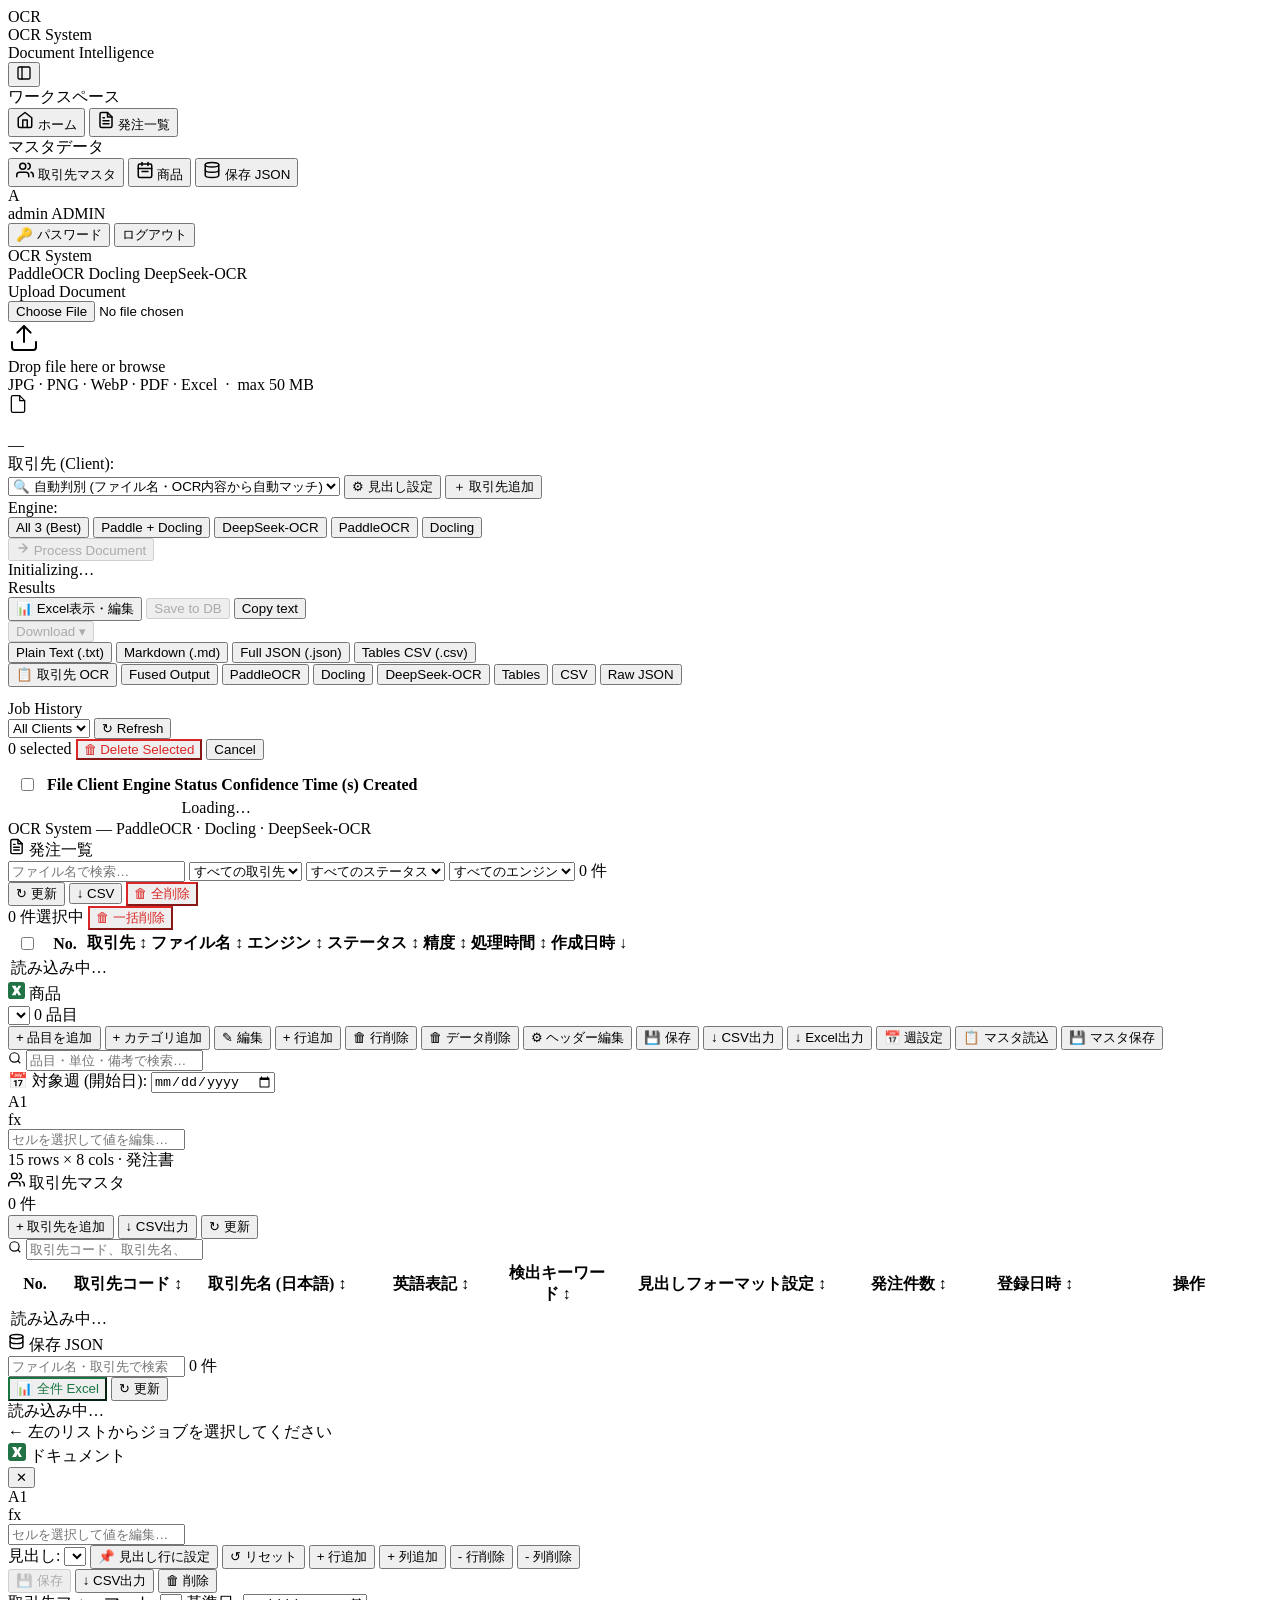
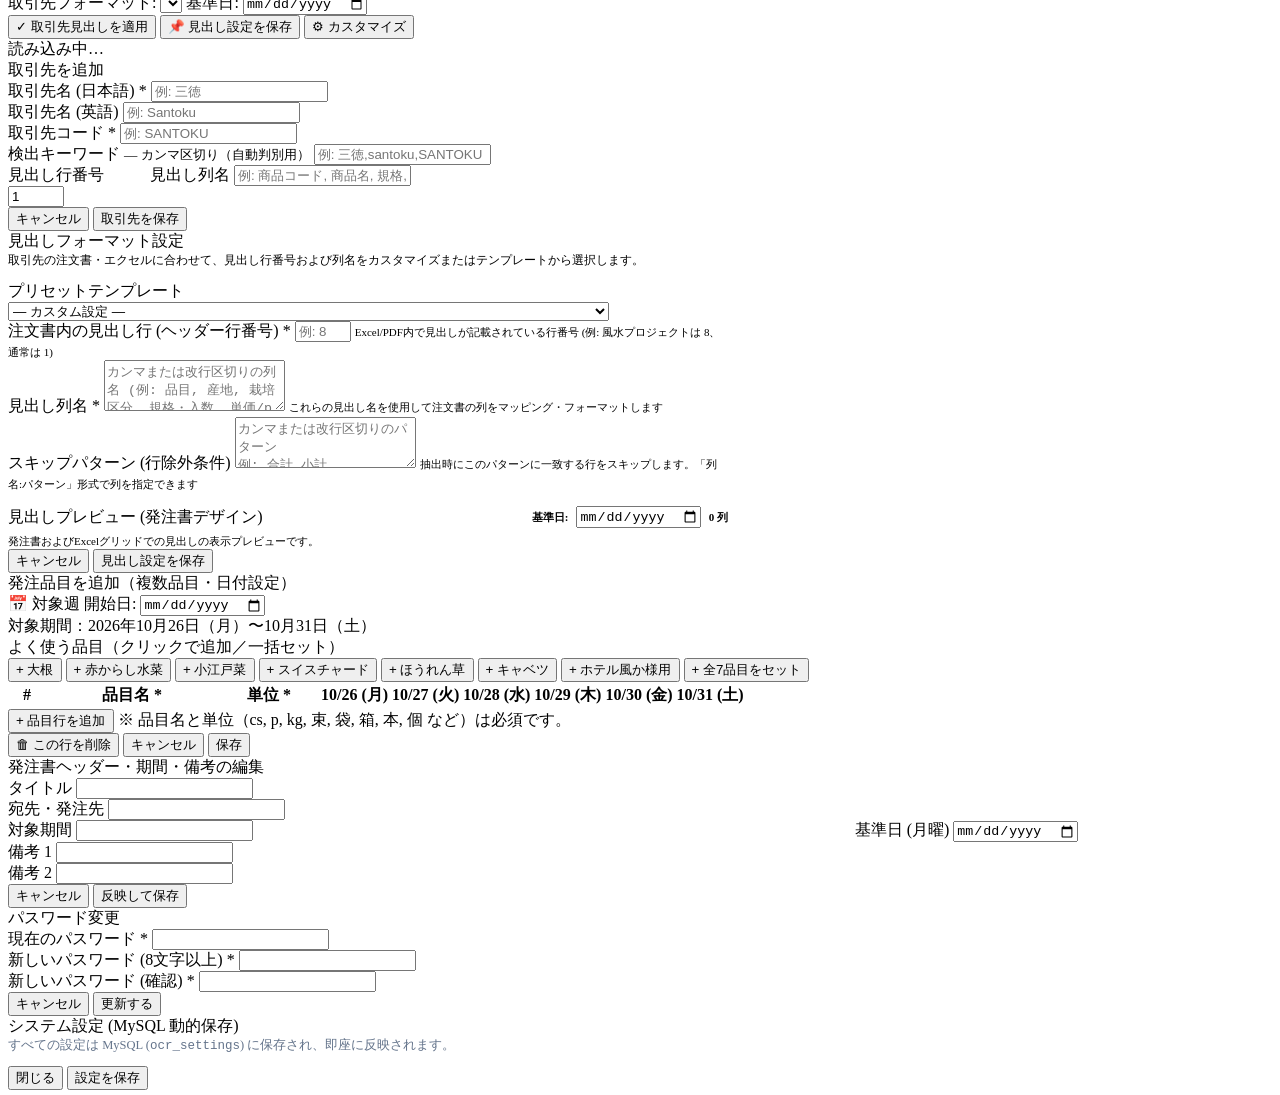
==== frontend/templates/index.html @ eef13a28 "fix: parse result_json string before extracting OCR data for display _extractSavedJobDisplayData was" ====
<!DOCTYPE html>
<html lang="en">
<head>
  <meta charset="UTF-8" />
  <meta name="viewport" content="width=device-width, initial-scale=1.0, viewport-fit=cover" />
  <title>OCR System</title>
  <link rel="preconnect" href="https://fonts.googleapis.com" crossorigin>
  <!-- Non-blocking font load: use media trick so it never stalls page load -->
  <link rel="stylesheet" href="https://fonts.googleapis.com/css2?family=Inter:wght@400;500;600&display=swap" media="print" onload="this.media='all'">
  <noscript><link rel="stylesheet" href="https://fonts.googleapis.com/css2?family=Inter:wght@400;500;600&display=swap"></noscript>
  <link rel="stylesheet" href="/static/style.css?v=41" />
</head>
<body>

  <div class="app-shell">

    <!-- Sidebar -->
    <nav class="sidebar">
      <div class="sidebar-logo">
        <div class="sidebar-logo-mark">OCR</div>
        <div class="sidebar-brand-info">
          <div class="sidebar-logo-text">OCR System</div>
          <div class="sidebar-logo-sub">Document Intelligence</div>
        </div>
        <button class="sidebar-toggle-btn" id="sidebarToggleBtn" type="button" title="サイドバーを開閉" aria-label="Toggle sidebar">
          <svg width="16" height="16" viewBox="0 0 24 24" fill="none" stroke="currentColor" stroke-width="2" stroke-linecap="round" stroke-linejoin="round"><rect x="3" y="3" width="18" height="18" rx="2"/><line x1="9" y1="3" x2="9" y2="21"/></svg>
        </button>
      </div>
      <div class="sidebar-nav">
        <div class="sidebar-section-label">ワークスペース</div>
        <button class="nav-item active" data-view="home">
          <svg width="18" height="18" viewBox="0 0 24 24" fill="none" stroke="currentColor" stroke-width="2" stroke-linecap="round" stroke-linejoin="round"><path d="M3 9l9-7 9 7v11a2 2 0 0 1-2 2H5a2 2 0 0 1-2-2z"/><polyline points="9 22 9 12 15 12 15 22"/></svg>
          <span>ホーム</span>
        </button>
        <button class="nav-item" data-view="order">
          <svg width="18" height="18" viewBox="0 0 24 24" fill="none" stroke="currentColor" stroke-width="2" stroke-linecap="round" stroke-linejoin="round"><path d="M14 2H6a2 2 0 0 0-2 2v16a2 2 0 0 0 2 2h12a2 2 0 0 0 2-2V8z"/><polyline points="14 2 14 8 20 8"/><line x1="16" y1="13" x2="8" y2="13"/><line x1="16" y1="17" x2="8" y2="17"/><polyline points="10 9 9 9 8 9"/></svg>
          <span>発注一覧</span>
        </button>
        <div class="sidebar-section-label">マスタデータ</div>
        <button class="nav-item" data-view="clients">
          <svg width="18" height="18" viewBox="0 0 24 24" fill="none" stroke="currentColor" stroke-width="2" stroke-linecap="round" stroke-linejoin="round"><path d="M17 21v-2a4 4 0 0 0-4-4H5a4 4 0 0 0-4 4v2"/><circle cx="9" cy="7" r="4"/><path d="M23 21v-2a4 4 0 0 0-3-3.87"/><path d="M16 3.13a4 4 0 0 1 0 7.75"/></svg>
          <span>取引先マスタ</span>
        </button>
        <button class="nav-item" data-view="todayOrder">
          <svg width="18" height="18" viewBox="0 0 24 24" fill="none" stroke="currentColor" stroke-width="2" stroke-linecap="round" stroke-linejoin="round"><rect x="3" y="4" width="18" height="18" rx="2" ry="2"/><line x1="16" y1="2" x2="16" y2="6"/><line x1="8" y1="2" x2="8" y2="6"/><line x1="3" y1="10" x2="21" y2="10"/><line x1="8" y1="14" x2="16" y2="14"/></svg>
          <span>商品</span>
        </button>
        <button class="nav-item" data-view="savedJson">
          <svg width="18" height="18" viewBox="0 0 24 24" fill="none" stroke="currentColor" stroke-width="2" stroke-linecap="round" stroke-linejoin="round"><ellipse cx="12" cy="5" rx="9" ry="3"/><path d="M21 12c0 1.66-4 3-9 3s-9-1.34-9-3"/><path d="M3 5v14c0 1.66 4 3 9 3s9-1.34 9-3V5"/></svg>
          <span>保存 JSON</span>
        </button>

      </div>
      <div class="sidebar-auth-footer" id="sidebarAuthFooter">
        <div class="sidebar-user-row">
          <span class="sidebar-user-avatar" id="sidebarUserAvatar">A</span>
          <div class="sidebar-user-meta">
            <span class="sidebar-user-name" id="sidebarUserName">admin</span>
            <span class="sidebar-user-role" id="sidebarUserRole">ADMIN</span>
          </div>
        </div>
        <div class="sidebar-auth-actions">
          <button type="button" class="sidebar-auth-btn" id="openSettingsBtn" title="システム設定" style="display:none;">⚙ 設定</button>
          <button type="button" class="sidebar-auth-btn" id="openChangePwBtn" title="パスワードを変更">🔑 パスワード</button>
          <button type="button" class="sidebar-auth-btn logout" id="logoutBtn" title="ログアウト">ログアウト</button>
        </div>
      </div>
    </nav>

    <!-- Main area -->
    <div class="main-area">

      <!-- HOME VIEW -->
      <div class="view" id="viewHome">
        <div class="page">

          <!-- Header -->
          <header class="header">
            <div class="header-logo">
              OCR System
            </div>
            <div class="header-engines">
              <span class="engine-badge"><span class="engine-dot"></span>PaddleOCR</span>
              <span class="engine-badge"><span class="engine-dot"></span>Docling</span>
              <span class="engine-badge"><span class="engine-dot"></span>DeepSeek-OCR</span>
            </div>
          </header>

          <!-- Upload card -->
          <div class="card">
            <div class="card-title">Upload Document</div>

            <div class="drop-zone" id="dropZone" role="button" tabindex="0" aria-label="Upload file">
              <input type="file" id="fileInput" accept=".jpg,.jpeg,.png,.webp,.pdf,.xlsx,.xls,.xlsm">
              <div class="drop-icon">
                <svg width="32" height="32" viewBox="0 0 24 24" fill="none" stroke="currentColor" stroke-width="1.5" stroke-linecap="round" stroke-linejoin="round">
                  <path d="M21 15v4a2 2 0 0 1-2 2H5a2 2 0 0 1-2-2v-4"/>
                  <polyline points="17 8 12 3 7 8"/>
                  <line x1="12" y1="3" x2="12" y2="15"/>
                </svg>
              </div>
              <div class="drop-title">Drop file here or <span class="drop-link">browse</span></div>
              <div class="drop-hint">JPG · PNG · WebP · PDF · Excel &nbsp;·&nbsp; max 50 MB</div>
            </div>

            <!-- File preview -->
            <div class="preview-area hidden" id="previewArea">
              <div class="file-icon" id="fileIcon">
                <svg width="20" height="20" viewBox="0 0 24 24" fill="none" stroke="currentColor" stroke-width="1.5" stroke-linecap="round"><path d="M14 2H6a2 2 0 0 0-2 2v16a2 2 0 0 0 2 2h12a2 2 0 0 0 2-2V8z"/><polyline points="14 2 14 8 20 8"/></svg>
                <span id="fileExt"></span>
              </div>
              <img id="previewImg" class="file-thumb hidden" src="" alt="">
              <div class="file-info">
                <div class="file-name" id="fileName">—</div>
                <div class="preview-meta" id="previewMeta"></div>
              </div>
            </div>

            <!-- Client selector for Client-specific OCR -->
            <div class="upload-client-section" id="uploadClientSection">
              <div class="upload-client-row">
                <label class="engine-label" for="uploadClientSelect">取引先 (Client):</label>
                <div class="upload-client-controls">
                  <select id="uploadClientSelect" class="upload-client-select" aria-label="Select client for OCR">
                    <option value="">🔍 自動判別 (ファイル名・OCR内容から自動マッチ)</option>
                  </select>
                  <button type="button" class="btn-sm" id="uploadClientHeadingBtn" title="選択中の取引先の見出しフォーマットを編集">⚙ 見出し設定</button>
                  <button type="button" class="btn-sm" id="uploadAddClientBtn" title="新しい取引先を登録">＋ 取引先追加</button>
                </div>
              </div>
              <div class="upload-client-preview hidden" id="uploadClientPreview" style="display:none !important">
                <div class="upload-client-preview-top">
                  <span class="upload-client-mode-badge" id="uploadClientModeBadge">自動判別</span>
                  <span class="upload-client-name" id="uploadClientName">—</span>
                  <span class="pm-row-badge" id="uploadClientRowBadge">1行目</span>
                </div>
                <div class="upload-client-cols" id="uploadClientCols"></div>
              </div>
            </div>

            <!-- Engine selector -->
            <div class="engine-row">
              <span class="engine-label">Engine:</span>
              <div class="toggle-group">
                <button class="toggle active" data-engine="all">All 3 (Best)</button>
                <button class="toggle" data-engine="both">Paddle + Docling</button>
                <button class="toggle" data-engine="deepseek">DeepSeek-OCR</button>
                <button class="toggle" data-engine="paddle">PaddleOCR</button>
                <button class="toggle" data-engine="docling">Docling</button>
              </div>
            </div>

            <!-- Process button -->
            <button class="btn-primary" id="processBtn" disabled>
              <svg id="procIcon" width="14" height="14" viewBox="0 0 24 24" fill="none" stroke="currentColor" stroke-width="2.5" stroke-linecap="round"><path d="M5 12h14M12 5l7 7-7 7"/></svg>
              <span class="spinner hidden" id="spinner"></span>
              <span class="btn-text">Process Document</span>
            </button>
          </div>

          <!-- Progress -->
          <div class="progress-wrap hidden" id="progressWrap">
            <div class="progress-track"><div class="progress-bar" id="progressBar"></div></div>
            <div class="progress-label" id="progressLabel">Initializing…</div>
          </div>

          <!-- Results -->
          <div class="card hidden" id="resultsCard">
            <div class="results-header">
              <span class="results-title">Results</span>
              <div class="results-meta" id="resultsMeta"></div>
              <div class="results-actions">
                <button class="btn-sm" id="openResultXlsBtn" title="取引先見出しフォーマットでスプレッドシート表示・編集">📊 Excel表示・編集</button>
                <button class="btn-sm btn-save" id="saveDbBtn" disabled>Save to DB</button>
                <button class="btn-sm" id="copyBtn">Copy text</button>
                <div class="dl-dropdown" id="dlDropdown">
                  <button class="btn-sm dl-toggle" id="dlToggle" disabled>Download ▾</button>
                  <div class="dl-menu hidden" id="dlMenu">
                    <button class="dl-item" data-fmt="txt">Plain Text (.txt)</button>
                    <button class="dl-item" data-fmt="md">Markdown (.md)</button>
                    <button class="dl-item" data-fmt="json">Full JSON (.json)</button>
                    <button class="dl-item" data-fmt="csv">Tables CSV (.csv)</button>
                  </div>
                </div>
              </div>
            </div>

            <div class="results-client-bar hidden" id="resultsClientBar" style="display:none !important">
              <div class="results-client-bar-left">
                <span class="xls-client-bar-label">取引先OCRフォーマット:</span>
                <select id="resultsClientSelect" class="xls-client-select" aria-label="Change client format for OCR result">
                  <option value="">— 取引先未指定 (標準抽出) —</option>
                </select>
                <span class="pm-row-badge" id="resultsClientRowBadge">1行目</span>
                <div class="results-client-cols" id="resultsClientCols"></div>
              </div>
              <div class="results-client-bar-right">
                <button type="button" class="btn-sm" id="resultsEditHeadingBtn" title="この取引先の見出しフォーマットを編集">⚙ 見出し設定</button>
              </div>
            </div>

            <div class="tab-bar" role="tablist">
              <button class="tab hidden"  data-tab="client-ocr" role="tab" aria-selected="false">📋 取引先 OCR</button>
              <button class="tab active"  data-tab="fused"    role="tab" aria-selected="true">Fused Output</button>
              <button class="tab"         data-tab="paddle"   role="tab" aria-selected="false">PaddleOCR</button>
              <button class="tab"         data-tab="docling"  role="tab" aria-selected="false">Docling</button>
              <button class="tab"         data-tab="deepseek" role="tab" aria-selected="false">DeepSeek-OCR</button>
              <button class="tab"         data-tab="tables"   role="tab" aria-selected="false">Tables</button>
              <button class="tab"         data-tab="csv"      role="tab" aria-selected="false">CSV</button>
              <button class="tab"         data-tab="raw"      role="tab" aria-selected="false">Raw JSON</button>
            </div>

            <div class="tab-panel hidden" id="tab-client-ocr"></div>
            <div class="tab-panel" id="tab-fused"><pre class="text-out" id="fusedText"></pre></div>
            <div class="tab-panel hidden" id="tab-paddle"><div class="lines-list" id="paddleLines"></div></div>
            <div class="tab-panel hidden" id="tab-docling"><pre class="text-out" id="doclingText"></pre></div>
            <div class="tab-panel hidden" id="tab-deepseek"><pre class="text-out" id="deepseekText"></pre></div>
            <div class="tab-panel hidden" id="tab-tables"><div id="tablesOutput"></div></div>
            <div class="tab-panel hidden" id="tab-csv"><pre class="text-out" id="csvOutput"></pre></div>
            <div class="tab-panel hidden" id="tab-raw"><pre class="text-out json-out" id="rawJson"></pre></div>
          </div>

          <!-- DB History -->
          <div class="card" id="historyCard">
            <div class="results-header">
              <span class="card-title" style="margin:0">Job History</span>
              <div class="results-actions">
                <span id="dbStatus" class="engine-badge" style="font-size:11px"></span>
                <select id="historyClientFilter" class="btn-sm" aria-label="Filter by client">
                  <option value="">All Clients</option>
                </select>
                <button class="btn-sm" id="refreshHistoryBtn">↻ Refresh</button>
              </div>
            </div>
            <div id="bulkBar" class="bulk-bar hidden">
              <span id="bulkCount">0 selected</span>
              <button id="bulkDeleteBtn" class="btn-sm" style="color:#dc2626;border-color:#dc2626">🗑 Delete Selected</button>
              <button id="bulkCancelBtn" class="btn-sm">Cancel</button>
            </div>
            <div id="historyTable" style="overflow-x:auto;margin-top:12px">
              <table class="hist-table">
                <thead>
                  <tr>
                    <th style="width:32px"><input type="checkbox" id="selectAllJobs" title="Select all"></th>
                    <th>File</th><th>Client</th><th>Engine</th><th>Status</th>
                    <th>Confidence</th><th>Time (s)</th><th>Created</th><th></th>
                  </tr>
                </thead>
                <tbody id="historyBody">
                  <tr><td colspan="9" style="text-align:center;color:var(--muted)">Loading…</td></tr>
                </tbody>
              </table>
            </div>
          </div>

          <div class="footer">OCR System — PaddleOCR · Docling · DeepSeek-OCR</div>
        </div>
      </div>

      <!-- ORDER VIEW -->
      <div class="view hidden" id="viewOrder">
        <div class="order-topbar">
          <div class="order-topbar-title">
            <svg width="17" height="17" viewBox="0 0 24 24" fill="none" stroke="currentColor" stroke-width="2" stroke-linecap="round" stroke-linejoin="round"><path d="M14 2H6a2 2 0 0 0-2 2v16a2 2 0 0 0 2 2h12a2 2 0 0 0 2-2V8z"/><polyline points="14 2 14 8 20 8"/><line x1="16" y1="13" x2="8" y2="13"/><line x1="16" y1="17" x2="8" y2="17"/><polyline points="10 9 9 9 8 9"/></svg>
            発注一覧
          </div>
          <input class="filter-search" id="orderSearch" type="search" placeholder="ファイル名で検索…" style="max-width:200px" />
          <select id="orderClientFilter" class="filter-select" aria-label="取引先フィルター">
            <option value="">すべての取引先</option>
          </select>
          <select id="orderStatusFilter" class="filter-select" aria-label="ステータスフィルター">
            <option value="">すべてのステータス</option>
            <option value="done">完了</option>
            <option value="error">エラー</option>
            <option value="processing">処理中</option>
          </select>
          <select id="orderEngineFilter" class="filter-select" aria-label="エンジンフィルター">
            <option value="">すべてのエンジン</option>
            <option value="all">All 3</option>
            <option value="paddle">PaddleOCR</option>
            <option value="docling">Docling</option>
            <option value="deepseek">DeepSeek-OCR</option>
          </select>
          <span class="order-row-count" id="orderRowCount">0 件</span>
          <div class="order-toolbar-actions">
            <button class="btn-sm" id="orderRefreshBtn" title="データを再読み込み">↻ 更新</button>
            <button class="btn-sm" id="orderExportBtn" title="CSVエクスポート">↓ CSV</button>
            <button class="btn-sm" id="orderDeleteAllBtn" title="すべての発注書を削除" style="color:#dc2626;border-color:#dc2626">🗑 全削除</button>
          </div>
        </div>
        <div id="orderBulkBar" class="bulk-bar hidden">
          <span id="orderBulkCount">0</span> 件選択中
          <button id="orderBulkDeleteBtn" class="btn-sm" style="color:#dc2626;border-color:#dc2626">🗑 一括削除</button>
        </div>
        <div class="order-sheet-outer">
          <table class="order-sheet" id="orderSheet">
            <thead>
              <tr>
                <th style="width:32px"><input type="checkbox" id="orderSelectAll" title="すべて選択"></th>
                <th style="width:36px">No.</th>
                <th class="sortable" data-col="client">取引先 <span class="sort-icon">↕</span></th>
                <th class="sortable" data-col="filename">ファイル名 <span class="sort-icon">↕</span></th>
                <th class="sortable" data-col="engine">エンジン <span class="sort-icon">↕</span></th>
                <th class="sortable" data-col="status">ステータス <span class="sort-icon">↕</span></th>
                <th class="sortable" data-col="confidence">精度 <span class="sort-icon">↕</span></th>
                <th class="sortable" data-col="time">処理時間 <span class="sort-icon">↕</span></th>
                <th class="sortable" data-col="date">作成日時 <span class="sort-icon">↓</span></th>
                <th></th>
              </tr>
            </thead>
            <tbody id="orderSheetBody">
              <tr><td colspan="10" class="sheet-loading">読み込み中…</td></tr>
            </tbody>
          </table>
        </div>
      </div>

      <!-- TODAY ORDER VIEW -->
      <div class="view hidden" id="viewTodayOrder">
        <!-- Top bar -->
        <div class="order-topbar">
          <div class="order-topbar-title">
            <svg width="17" height="17" viewBox="0 0 18 18" fill="none" style="flex-shrink:0">
              <rect width="18" height="18" rx="3" fill="#217346"/>
              <path d="M4 4h4l1.5 3L11 4h3l-3 5 3 5h-3l-1.5-3L8 14H4l3-5L4 4z" fill="white"/>
            </svg>
            商品
          </div>
          <select class="filter-select today-format-select" id="todayOrderFormatSelect" aria-label="発注書フォーマット選択" title="表示する発注書フォーマットを選択">
            <!-- populated dynamically from TODAY_ORDER_FORMATS in app.js -->
          </select>
          <span class="order-row-count today-item-count" id="todayOrderItemCount">0 品目</span>
          <div class="order-toolbar-actions">
            <button class="btn-sm btn-add-client" id="todayOrderAddItemBtn" type="button" title="新しい発注品目を追加">+ 品目を追加</button>
            <button class="btn-sm hidden" id="todayOrderAddCategoryBtn" type="button" title="新しいカテゴリ見出し行を追加">+ カテゴリ追加</button>
            <button class="btn-sm" id="todayOrderEditRowBtn" type="button" title="選択中の行を編集">✎ 編集</button>
            <button class="btn-sm" id="todayOrderAddRowBtn" type="button" title="末尾に新しい行を追加">+ 行追加</button>
            <button class="btn-sm btn-del-rc" id="todayOrderDelRowBtn" type="button" title="選択中の行を削除">🗑 行削除</button>
            <button class="btn-sm btn-del-rc" id="todayOrderClearDataBtn" type="button" title="ヘッダー以下のデータ行をすべて削除">🗑 データ削除</button>
            <button class="btn-sm" id="todayOrderMetaBtn" type="button" title="タイトル・期間・備考を編集">⚙ ヘッダー編集</button>
            <button class="btn-sm btn-save-xls" id="todayOrderSaveBtn" type="button" title="変更内容を保存">💾 保存</button>
            <button class="btn-sm" id="todayOrderCsvBtn" type="button" title="CSVエクスポート">↓ CSV出力</button>
            <button class="btn-sm" id="todayOrderXlsxBtn" type="button" title="Excel (.xlsx) をダウンロード">↓ Excel出力</button>
            <button class="btn-sm" id="todayOrderWeekBtn" type="button" title="発注週の開始日を設定（ヘッダーの日付列を更新）">📅 週設定</button>
            <button class="btn-sm" id="todayOrderMasterLoadBtn" type="button" title="商品マスタから品目を読み込む（数量はリセット）">📋 マスタ読込</button>
            <button class="btn-sm" id="todayOrderMasterSaveBtn" type="button" title="現在の品目一覧を商品マスタとして保存">💾 マスタ保存</button>
          </div>
        </div>

        <!-- Search, Date & Quick Add filter bar -->
        <div class="order-filterbar today-order-filterbar">
          <div class="filter-search-wrap">
            <svg class="filter-search-icon" width="14" height="14" viewBox="0 0 24 24" fill="none" stroke="currentColor" stroke-width="2"><circle cx="11" cy="11" r="8"/><line x1="21" y1="21" x2="16.65" y2="16.65"/></svg>
            <input class="filter-search" id="todayOrderSearch" type="search" placeholder="品目・単位・備考で検索…" />
          </div>
          <div class="today-inline-date-wrap">
            <label class="today-preset-label" for="todayOrderInlineDate">📅 対象週 (開始日):</label>
            <input type="date" class="xls-date-input" id="todayOrderInlineDate" title="開始日を変更すると対象期間と曜日見出し（月〜土）が自動更新されます" />
          </div>

        </div>

        <!-- Formula bar -->
        <div class="xls-formulabar">
          <div class="xls-cell-ref" id="todayOrderCellRef">A1</div>
          <div class="xls-formulabar-sep">fx</div>
          <input type="text" class="xls-cell-val" id="todayOrderCellVal" placeholder="セルを選択して値を編集…" autocomplete="off" />
        </div>

        <!-- Main Excel sheet grid -->
        <div class="xls-main today-xls-main">
          <div class="xls-grid-wrap today-xls-wrap" id="todayOrderGridWrap" tabindex="0"></div>
        </div>

        <!-- Bottom Sheet tab bar -->
        <div class="xls-sheetbar">
          <div class="xls-sheet-tabs" id="todayOrderSheetTabs">
            <!-- populated dynamically from TODAY_ORDER_FORMATS in app.js -->
          </div>
          <div class="xls-sheetbar-status" id="todayOrderStatusBar">15 rows × 8 cols · 発注書</div>
        </div>
      </div>

      <!-- CLIENTS VIEW -->
      <div class="view hidden" id="viewClients">
        <!-- Top bar -->
        <div class="order-topbar">
          <div class="order-topbar-title">
            <svg width="17" height="17" viewBox="0 0 24 24" fill="none" stroke="currentColor" stroke-width="2" stroke-linecap="round" stroke-linejoin="round"><path d="M17 21v-2a4 4 0 0 0-4-4H5a4 4 0 0 0-4 4v2"/><circle cx="9" cy="7" r="4"/><path d="M23 21v-2a4 4 0 0 0-3-3.87"/><path d="M16 3.13a4 4 0 0 1 0 7.75"/></svg>
            取引先マスタ
          </div>
          <span class="order-row-count" id="clientsRowCount">0 件</span>
          <div class="order-toolbar-actions">
            <button class="btn-sm btn-add-client" id="clientViewAddBtn">+ 取引先を追加</button>
            <button class="btn-sm" id="clientsExportBtn" title="CSVエクスポート">↓ CSV出力</button>
            <button class="btn-sm" id="clientsRefreshBtn">↻ 更新</button>
          </div>
        </div>

        <!-- Filter bar -->
        <div class="order-filterbar">
          <div class="filter-search-wrap">
            <svg class="filter-search-icon" width="14" height="14" viewBox="0 0 24 24" fill="none" stroke="currentColor" stroke-width="2"><circle cx="11" cy="11" r="8"/><line x1="21" y1="21" x2="16.65" y2="16.65"/></svg>
            <input class="filter-search" id="clientsSearch" type="search" placeholder="取引先コード、取引先名、英語名、キーワードで検索…" />
          </div>
        </div>

        <!-- Excel-style sheet table -->
        <div class="order-sheet-wrap" id="clientsSheetWrap">
          <table class="order-sheet" id="clientsSheet">
            <thead>
              <tr>
                <th class="col-no" style="width:48px">No.</th>
                <th class="sortable" data-col="code" style="width:130px">取引先コード <span class="sort-icon">↕</span></th>
                <th class="sortable" data-col="name_ja" style="width:160px">取引先名 (日本語) <span class="sort-icon">↕</span></th>
                <th class="sortable" data-col="name_en" style="width:140px">英語表記 <span class="sort-icon">↕</span></th>
                <th class="sortable" data-col="keywords">検出キーワード <span class="sort-icon">↕</span></th>
                <th class="sortable" data-col="heading_format" style="min-width:240px">見出しフォーマット設定 <span class="sort-icon">↕</span></th>
                <th class="sortable" data-col="total_jobs" style="width:105px;text-align:center">発注件数 <span class="sort-icon">↕</span></th>
                <th class="sortable" data-col="created_at" style="width:140px">登録日時 <span class="sort-icon">↕</span></th>
                <th style="width:160px;text-align:center">操作</th>
              </tr>
            </thead>
            <tbody id="clientsSheetBody">
              <tr><td colspan="9" class="sheet-loading">読み込み中…</td></tr>
            </tbody>
          </table>
        </div>
      </div>


      <!-- SAVED JSON VIEW -->
      <div class="view hidden" id="viewSavedJson">
        <div class="order-topbar">
          <div class="order-topbar-title">
            <svg width="17" height="17" viewBox="0 0 24 24" fill="none" stroke="currentColor" stroke-width="2" stroke-linecap="round" stroke-linejoin="round"><ellipse cx="12" cy="5" rx="9" ry="3"/><path d="M21 12c0 1.66-4 3-9 3s-9-1.34-9-3"/><path d="M3 5v14c0 1.66 4 3 9 3s9-1.34 9-3V5"/></svg>
            保存 JSON
          </div>
          <input class="filter-search" id="savedJsonSearch" type="search" placeholder="ファイル名・取引先で検索…" style="max-width:220px" />
          <span class="order-row-count" id="savedJsonCount">0 件</span>
          <div class="order-toolbar-actions">
            <button class="btn-sm" id="savedJsonAllExcelBtn" style="color:#1a7641;border-color:#1a7641" title="表示中の全件をExcelに一括エクスポート">📊 全件 Excel</button>
            <button class="btn-sm" id="savedJsonRefreshBtn">↻ 更新</button>
          </div>
        </div>
        <div class="saved-json-layout">
          <div class="saved-json-list" id="savedJsonList">
            <div class="saved-json-placeholder">読み込み中…</div>
          </div>
          <div class="saved-json-viewer" id="savedJsonViewer">
            <div class="saved-json-placeholder">← 左のリストからジョブを選択してください</div>
          </div>
        </div>
      </div>

    </div><!-- /main-area -->
  </div><!-- /app-shell -->

  <div class="toast hidden" id="toast"></div>

  <!-- ── Excel Preview Modal ── -->
  <div class="xls-overlay hidden" id="xlsModal">
    <div class="xls-window">
      <div class="xls-titlebar">
        <div class="xls-titlebar-left">
          <svg width="18" height="18" viewBox="0 0 18 18" fill="none" style="flex-shrink:0">
            <rect width="18" height="18" rx="3" fill="#217346"/>
            <path d="M4 4h4l1.5 3L11 4h3l-3 5 3 5h-3l-1.5-3L8 14H4l3-5L4 4z" fill="white"/>
          </svg>
          <span class="xls-title-text" id="xlsTitle">ドキュメント</span>
        </div>
        <button class="xls-win-btn" id="xlsClose" title="閉じる (Esc)">✕</button>
      </div>
      <div class="xls-formulabar">
        <div class="xls-cell-ref" id="xlsCellRef">A1</div>
        <div class="xls-formulabar-sep">fx</div>
        <input type="text" class="xls-cell-val" id="xlsCellVal" placeholder="セルを選択して値を編集…" autocomplete="off" />
        <div class="xls-header-tools">
          <label class="xls-header-lbl" for="xlsHeaderSelect">見出し:</label>
          <select class="xls-header-select" id="xlsHeaderSelect" title="列見出しとして使用する行を選択"></select>
          <button class="btn-sm btn-header-act" id="xlsSetHeaderBtn" title="選択行をテーブル見出しに設定">📌 見出し行に設定</button>
          <button class="btn-sm" id="xlsResetHeaderBtn" title="見出しをデフォルト(A, B, C...)に戻す">↺ リセット</button>
          <button class="btn-sm" id="xlsAddRowBtn" title="末尾に新しい行を追加">+ 行追加</button>
          <button class="btn-sm" id="xlsAddColBtn" title="右端に新しい列を追加">+ 列追加</button>
          <button class="btn-sm btn-del-rc" id="xlsDelRowBtn" title="選択中の行を削除">- 行削除</button>
          <button class="btn-sm btn-del-rc" id="xlsDelColBtn" title="選択中の列を削除">- 列削除</button>
        </div>
        <button class="btn-sm btn-save-xls" id="xlsSaveBtn" style="margin-left:auto;flex-shrink:0;white-space:nowrap" disabled title="手動編集内容を保存">💾 保存</button>
        <button class="btn-sm" id="xlsCsvBtn" style="flex-shrink:0;white-space:nowrap">↓ CSV出力</button>
        <button class="btn-sm btn-danger" id="xlsDeleteOrderBtn" style="flex-shrink:0;white-space:nowrap" title="この発注書データを削除">🗑 削除</button>
      </div>
      <div class="xls-client-bar" id="xlsClientHeadingBar">
        <div class="xls-client-bar-left">
          <span class="xls-client-bar-label">取引先フォーマット:</span>
          <select class="xls-client-select" id="xlsClientSelect" title="取引先見出しフォーマットを選択"></select>
          <span class="xls-client-bar-label xls-date-label">基準日:</span>
          <input type="date" class="xls-date-input" id="xlsHeadingBaseDate" title="入力した日付に合わせて曜日見出し（月〜日）の日付を自動更新" />
        </div>
        <div class="xls-client-bar-cols" id="xlsClientColsPreview"></div>
        <div class="xls-client-bar-actions">
          <button class="btn-sm xls-client-btn" id="xlsApplyClientHeadingBtn" type="button" title="この取引先見出しをグリッドに適用">✓ 取引先見出しを適用</button>
          <button class="btn-sm xls-client-btn" id="xlsSaveToClientHeadingBtn" type="button" title="現在の見出し行を取引先の見出し設定として保存">📌 見出し設定を保存</button>
          <button class="btn-sm xls-client-btn" id="xlsEditClientHeadingBtn" type="button" title="見出し設定モーダルを開く">⚙ カスタマイズ</button>
        </div>
      </div>
      <div class="xls-main">
        <div class="xls-loading" id="xlsLoading">読み込み中…</div>
        <div class="xls-doc-wrap hidden" id="xlsDocWrap"></div>
        <div class="xls-grid-wrap hidden" id="xlsGridWrap"></div>
      </div>
      <div class="xls-sheetbar">
        <div class="xls-sheet-tabs" id="xlsSheetTabs"></div>
        <div class="xls-sheetbar-status" id="xlsStatusBar"></div>
      </div>
    </div>
  </div>

  <!-- Client add/edit modal -->
  <div class="modal-backdrop hidden" id="clientModalBackdrop">
    <div class="modal-box">
      <div class="modal-title" id="clientModalTitle">取引先を追加</div>
      <div class="modal-body">
        <div class="modal-field">
          <label class="modal-label" for="clientFormNameJa">取引先名 (日本語) <span class="required">*</span></label>
          <input class="modal-input" id="clientFormNameJa" placeholder="例: 三徳" />
        </div>
        <div class="modal-field">
          <label class="modal-label" for="clientFormNameEn">取引先名 (英語)</label>
          <input class="modal-input" id="clientFormNameEn" placeholder="例: Santoku" />
        </div>
        <div class="modal-field">
          <label class="modal-label" for="clientFormCode">取引先コード <span class="required">*</span></label>
          <input class="modal-input" id="clientFormCode" placeholder="例: SANTOKU" />
        </div>
        <div class="modal-field">
          <label class="modal-label" for="clientFormKeywords">検出キーワード <small>— カンマ区切り（自動判別用）</small></label>
          <input class="modal-input" id="clientFormKeywords" placeholder="例: 三徳,santoku,SANTOKU" />
        </div>
        <div class="modal-row" style="display:flex;gap:12px">
          <div class="modal-field" style="width:130px">
            <label class="modal-label" for="clientFormHeaderRow">見出し行番号</label>
            <input class="modal-input" id="clientFormHeaderRow" type="number" min="1" max="100" value="1" placeholder="例: 1" />
          </div>
          <div class="modal-field" style="flex:1">
            <label class="modal-label" for="clientFormHeadingColumns">見出し列名</label>
            <input class="modal-input" id="clientFormHeadingColumns" placeholder="例: 商品コード, 商品名, 規格, 数量, 単価, 金額" />
          </div>
        </div>
      </div>
      <div class="modal-footer">
        <button class="btn-sm" id="clientFormCancel">キャンセル</button>
        <button class="btn-primary modal-save-btn" id="clientFormSave">取引先を保存</button>
      </div>
    </div>
  </div>

  <!-- Dedicated Client Heading Format Modal -->
  <div class="modal-backdrop hidden" id="clientHeadingModalBackdrop">
    <div class="modal-box" style="max-width:720px">
      <div class="modal-title" id="clientHeadingModalTitle">見出しフォーマット設定</div>
      <div class="modal-body">
        <div style="font-size:12px;color:var(--muted);margin-bottom:12px">
          取引先の注文書・エクセルに合わせて、見出し行番号および列名をカスタマイズまたはテンプレートから選択します。
        </div>
        <div class="modal-field">
          <label class="modal-label" for="clientHeadingPreset">プリセットテンプレート</label>
          <select class="modal-input" id="clientHeadingPreset">
            <option value="custom">— カスタム設定 —</option>
            <option value="national">ナショナル麻布 (8行目 · 品目, 産地, 栽培区分, 規格, 単価/p, 単価/cs, JAN, 備考, 日付別要望)</option>
            <option value="fusui">風水プロジェクト (8行目 · 商品名, 規格母目, C/S入数, 単価, 金額, 備考)</option>
            <option value="nanohana">なのはな生活協同組合 (5行目 · 注文No., 商品名, 規格容量, 納入価格（円）, 総数（P）, 金額（円）)</option>
            <option value="standard">標準発注書 (1行目 · 商品コード, 商品名, 規格, 数量, 単価, 金額)</option>
            <option value="wholesale">卸売フォーマット (1行目 · 品番, 品名, 規格, 入数, 単価, 金額, 納品日)</option>
            <option value="simple">シンプル発注 (1行目 · 品名, 数量, 単価, 金額)</option>
          </select>
        </div>
        <div class="modal-field">
          <label class="modal-label" for="clientHeadingRow">注文書内の見出し行 (ヘッダー行番号) <span class="required">*</span></label>
          <input class="modal-input" id="clientHeadingRow" type="number" min="1" max="100" placeholder="例: 8" />
          <small style="color:var(--muted);font-size:11px">Excel/PDF内で見出しが記載されている行番号 (例: 風水プロジェクトは 8、通常は 1)</small>
        </div>
        <div class="modal-field">
          <label class="modal-label" for="clientHeadingColumns">見出し列名 <span class="required">*</span></label>
          <textarea class="modal-input" id="clientHeadingColumns" rows="3" placeholder="カンマまたは改行区切りの列名 (例: 品目, 産地, 栽培区分, 規格・入数, 単価/p (税別), 単価/cs, JANコード, 備考・今週の産地状況, 9/21 月 要望...)"></textarea>
          <small style="color:var(--muted);font-size:11px">これらの見出し名を使用して注文書の列をマッピング・フォーマットします</small>
        </div>
        <div class="modal-field">
          <label class="modal-label" for="clientSkipPatterns">スキップパターン (行除外条件)</label>
          <textarea class="modal-input" id="clientSkipPatterns" rows="3" placeholder="カンマまたは改行区切りのパターン&#10;例: 合計,小計,&#10;列名:パターン (例: 商品名:合計) で特定列のみ対象"></textarea>
          <small style="color:var(--muted);font-size:11px">抽出時にこのパターンに一致する行をスキップします。「列名:パターン」形式で列を指定できます</small>
        </div>

        <!-- Live Visual Header Preview (matches National Azabu order sheet header design) -->
        <div class="modal-field" style="margin-top:14px">
          <div style="display:flex;align-items:center;justify-content:space-between;margin-bottom:6px;gap:8px;flex-wrap:wrap">
            <label class="modal-label" style="margin:0">見出しプレビュー (発注書デザイン)</label>
            <div style="display:flex;align-items:center;gap:8px">
              <label for="clientHeadingPreviewDate" style="font-size:11px;color:var(--muted);font-weight:600">基準日:</label>
              <input type="date" class="xls-date-input" id="clientHeadingPreviewDate" title="基準日を変更するとプレビュー内の曜日見出し日付が自動更新されます" />
              <span id="clientHeadingColCount" style="font-size:11px;color:var(--primary);font-weight:600">0 列</span>
            </div>
          </div>
          <div class="heading-live-preview-wrap" id="headingLivePreviewWrap">
            <div class="heading-live-preview-bar" id="headingLivePreviewBar">
              <!-- Dynamically populated with header cells -->
            </div>
          </div>
          <small style="color:var(--muted);font-size:11px;margin-top:4px;display:block">発注書およびExcelグリッドでの見出しの表示プレビューです。</small>
        </div>
      </div>
      <div class="modal-footer">
        <button class="btn-sm" id="clientHeadingCancel">キャンセル</button>
        <button class="btn-primary modal-save-btn" id="clientHeadingSave">見出し設定を保存</button>
      </div>
    </div>
  </div>


  <!-- Today Order Item Add/Edit Modal (Multi-Product + Date) -->
  <div class="modal-backdrop hidden" id="todayOrderItemModalBackdrop">
    <div class="modal-box today-modal-box today-modal-box-wide">
      <div class="modal-title" id="todayOrderItemModalTitle">発注品目を追加（複数品目・日付設定）</div>
      <div class="modal-body">
        <div class="today-modal-date-bar">
          <div class="today-modal-date-field">
            <label class="modal-label" for="todayItemModalBaseDate">📅 対象週 開始日:</label>
            <input type="date" class="xls-date-input" id="todayItemModalBaseDate" title="開始日を変更すると下の曜日見出し（月〜土）とシートの日付が連動して更新されます" />
          </div>
          <div class="today-modal-period-preview" id="todayItemModalPeriodPreview">対象期間：2026年10月26日（月）〜10月31日（土）</div>
        </div>
        <div class="modal-field" id="todayItemPresetsWrap">
          <label class="modal-label">よく使う品目（クリックで追加／一括セット）</label>
          <div class="today-modal-presets" id="todayItemPresetChips">
            <button type="button" class="today-preset-chip" data-preset="大根">+ 大根</button>
            <button type="button" class="today-preset-chip" data-preset="赤からし水菜">+ 赤からし水菜</button>
            <button type="button" class="today-preset-chip" data-preset="小江戸菜">+ 小江戸菜</button>
            <button type="button" class="today-preset-chip" data-preset="スイスチャード">+ スイスチャード</button>
            <button type="button" class="today-preset-chip" data-preset="ほうれん草">+ ほうれん草</button>
            <button type="button" class="today-preset-chip" data-preset="キャベツ">+ キャベツ</button>
            <button type="button" class="today-preset-chip" data-preset="ホテル風か様用">+ ホテル風か様用</button>
            <button type="button" class="today-preset-chip today-preset-chip-all" id="todayModalFillAllPresetsBtn">+ 全7品目をセット</button>
          </div>
        </div>
        <div class="today-modal-items-wrap">
          <datalist id="todayItemUnitList">
            <option value="cs"></option>
            <option value="p"></option>
            <option value="kg"></option>
            <option value="g"></option>
            <option value="束"></option>
            <option value="袋"></option>
            <option value="箱"></option>
            <option value="本"></option>
            <option value="個"></option>
            <option value="玉"></option>
            <option value="パック"></option>
            <option value="ケース"></option>
            <option value="枚"></option>
            <option value="セット"></option>
            <option value="ネット"></option>
            <option value="把"></option>
            <option value="丁"></option>
            <option value="尾"></option>
            <option value="杯"></option>
          </datalist>
          <table class="today-modal-items-table" id="todayModalItemsTable">
            <thead id="todayModalItemsHead">
              <tr>
                <th style="width:32px">#</th>
                <th style="min-width:170px">品目名 <span class="required">*</span></th>
                <th style="width:96px">単位 <span class="required">*</span></th>
                <th id="todayModalDayHdr0">10/26 (月)</th>
                <th id="todayModalDayHdr1">10/27 (火)</th>
                <th id="todayModalDayHdr2">10/28 (水)</th>
                <th id="todayModalDayHdr3">10/29 (木)</th>
                <th id="todayModalDayHdr4">10/30 (金)</th>
                <th id="todayModalDayHdr5">10/31 (土)</th>
                <th style="width:42px"></th>
              </tr>
            </thead>
            <tbody id="todayModalItemsBody"></tbody>
          </table>
        </div>
        <div class="today-modal-table-actions">
          <button class="btn-sm" id="todayModalAddRowBtn" type="button">+ 品目行を追加</button>
          <span class="today-modal-hint" id="todayModalHint">※ 品目名と単位（cs, p, kg, 束, 袋, 箱, 本, 個 など）は必須です。</span>
        </div>
        <div class="today-modal-val-msg hidden" id="todayModalValidationMsg" role="alert"></div>
      </div>
      <div class="modal-footer">
        <button class="btn-sm btn-danger hidden" id="todayItemFormDelete" type="button" style="margin-right:auto">🗑 この行を削除</button>
        <button class="btn-sm" id="todayItemFormCancel" type="button">キャンセル</button>
        <button class="btn-primary modal-save-btn" id="todayItemFormSave" type="button">保存</button>
      </div>
    </div>
  </div>

  <!-- Today Order Header / Meta Edit Modal -->
  <div class="modal-backdrop hidden" id="todayOrderMetaModalBackdrop">
    <div class="modal-box today-modal-box">
      <div class="modal-title">発注書ヘッダー・期間・備考の編集</div>
      <div class="modal-body">
        <div class="modal-field">
          <label class="modal-label" for="todayMetaTitle">タイトル</label>
          <input class="modal-input" id="todayMetaTitle" />
        </div>
        <div class="modal-field">
          <label class="modal-label" for="todayMetaDest">宛先・発注先</label>
          <input class="modal-input" id="todayMetaDest" />
        </div>
        <div class="modal-row" style="display:flex;gap:12px">
          <div class="modal-field" style="flex:2">
            <label class="modal-label" for="todayMetaPeriod">対象期間</label>
            <input class="modal-input" id="todayMetaPeriod" />
          </div>
          <div class="modal-field" style="flex:1">
            <label class="modal-label" for="todayMetaBaseDate">基準日 (月曜)</label>
            <input class="modal-input" id="todayMetaBaseDate" type="date" title="月曜日を選ぶと期間と曜日列（月〜土）を自動更新します" />
          </div>
        </div>
        <div class="modal-field">
          <label class="modal-label" for="todayMetaNote1">備考 1</label>
          <input class="modal-input" id="todayMetaNote1" />
        </div>
        <div class="modal-field">
          <label class="modal-label" for="todayMetaNote2">備考 2</label>
          <input class="modal-input" id="todayMetaNote2" />
        </div>
      </div>
      <div class="modal-footer">
        <button class="btn-sm" id="todayMetaCancel" type="button">キャンセル</button>
        <button class="btn-primary modal-save-btn" id="todayMetaSave" type="button">反映して保存</button>
      </div>
    </div>
  </div>

  <!-- Change Password Modal -->
  <div class="modal-backdrop hidden" id="changePwModalBackdrop">
    <div class="modal-box" style="max-width:420px">
      <div class="modal-title">パスワード変更</div>
      <div class="modal-body">
        <div class="modal-field">
          <label class="modal-label" for="cpCurrentPw">現在のパスワード <span class="required">*</span></label>
          <input class="modal-input" id="cpCurrentPw" type="password" autocomplete="current-password" />
        </div>
        <div class="modal-field">
          <label class="modal-label" for="cpNewPw">新しいパスワード (8文字以上) <span class="required">*</span></label>
          <input class="modal-input" id="cpNewPw" type="password" autocomplete="new-password" />
        </div>
        <div class="modal-field">
          <label class="modal-label" for="cpConfirmPw">新しいパスワード (確認) <span class="required">*</span></label>
          <input class="modal-input" id="cpConfirmPw" type="password" autocomplete="new-password" />
        </div>
        <div id="cpError" style="display:none;color:#dc2626;font-size:12.5px;margin-top:6px;"></div>
      </div>
      <div class="modal-footer">
        <button class="btn-sm" id="cpCancelBtn" type="button">キャンセル</button>
        <button class="btn-primary modal-save-btn" id="cpSaveBtn" type="button">更新する</button>
      </div>
    </div>
  </div>

  <!-- System Settings Modal (Admin Only) -->
  <div class="modal-backdrop hidden" id="settingsModalBackdrop">
    <div class="modal-box" style="max-width:600px">
      <div class="modal-title">システム設定 (MySQL 動的保存)</div>
      <div class="modal-body" style="max-height:65vh;overflow-y:auto">
        <p style="font-size:12.5px;color:#64748b;margin:0 0 12px;">
          すべての設定は MySQL (<code>ocr_settings</code>) に保存され、即座に反映されます。
        </p>
        <div class="settings-list" id="settingsList"></div>
        <div class="settings-error" id="settingsError" style="display:none;"></div>
      </div>
      <div class="modal-footer">
        <button class="btn-sm" id="settingsCancelBtn" type="button">閉じる</button>
        <button class="btn-primary modal-save-btn" id="settingsSaveBtn" type="button">設定を保存</button>
      </div>
    </div>
  </div>

  <script src="/static/app.js?v=70"></script>
</body>
</html>
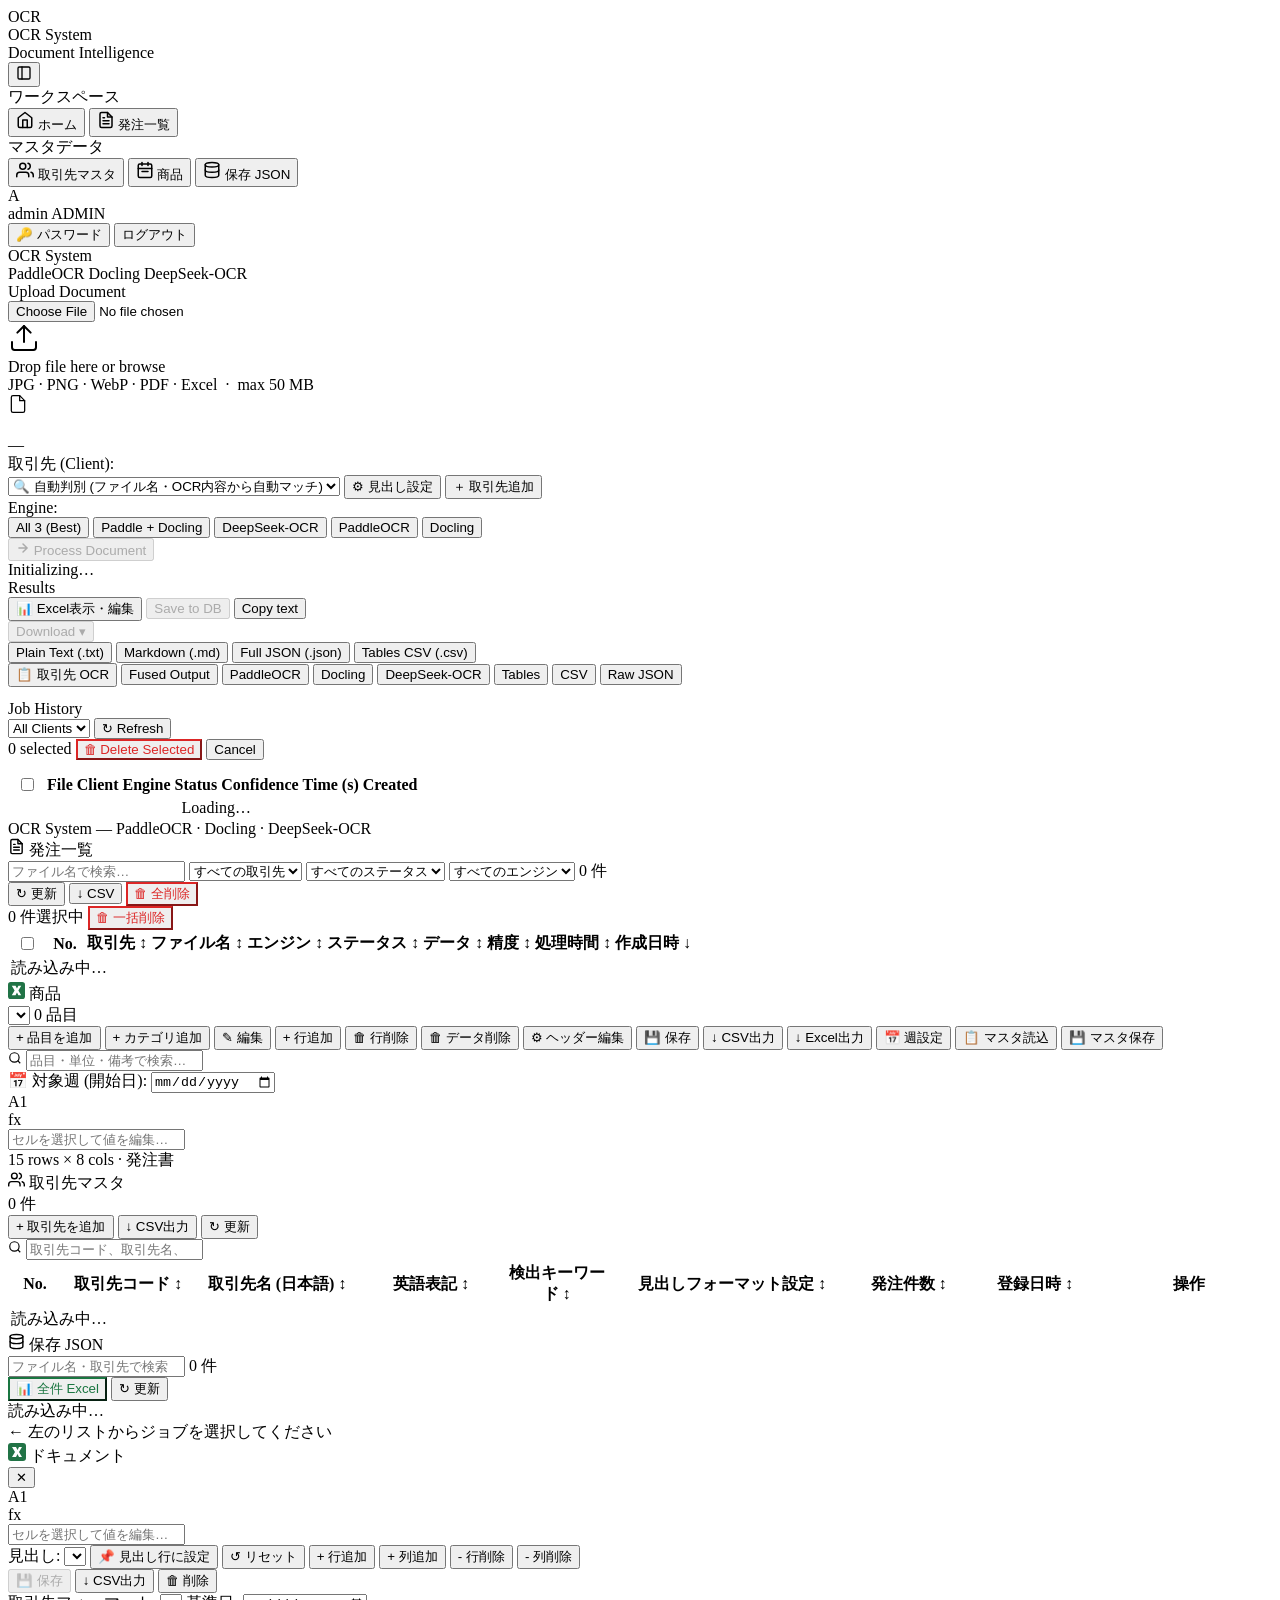
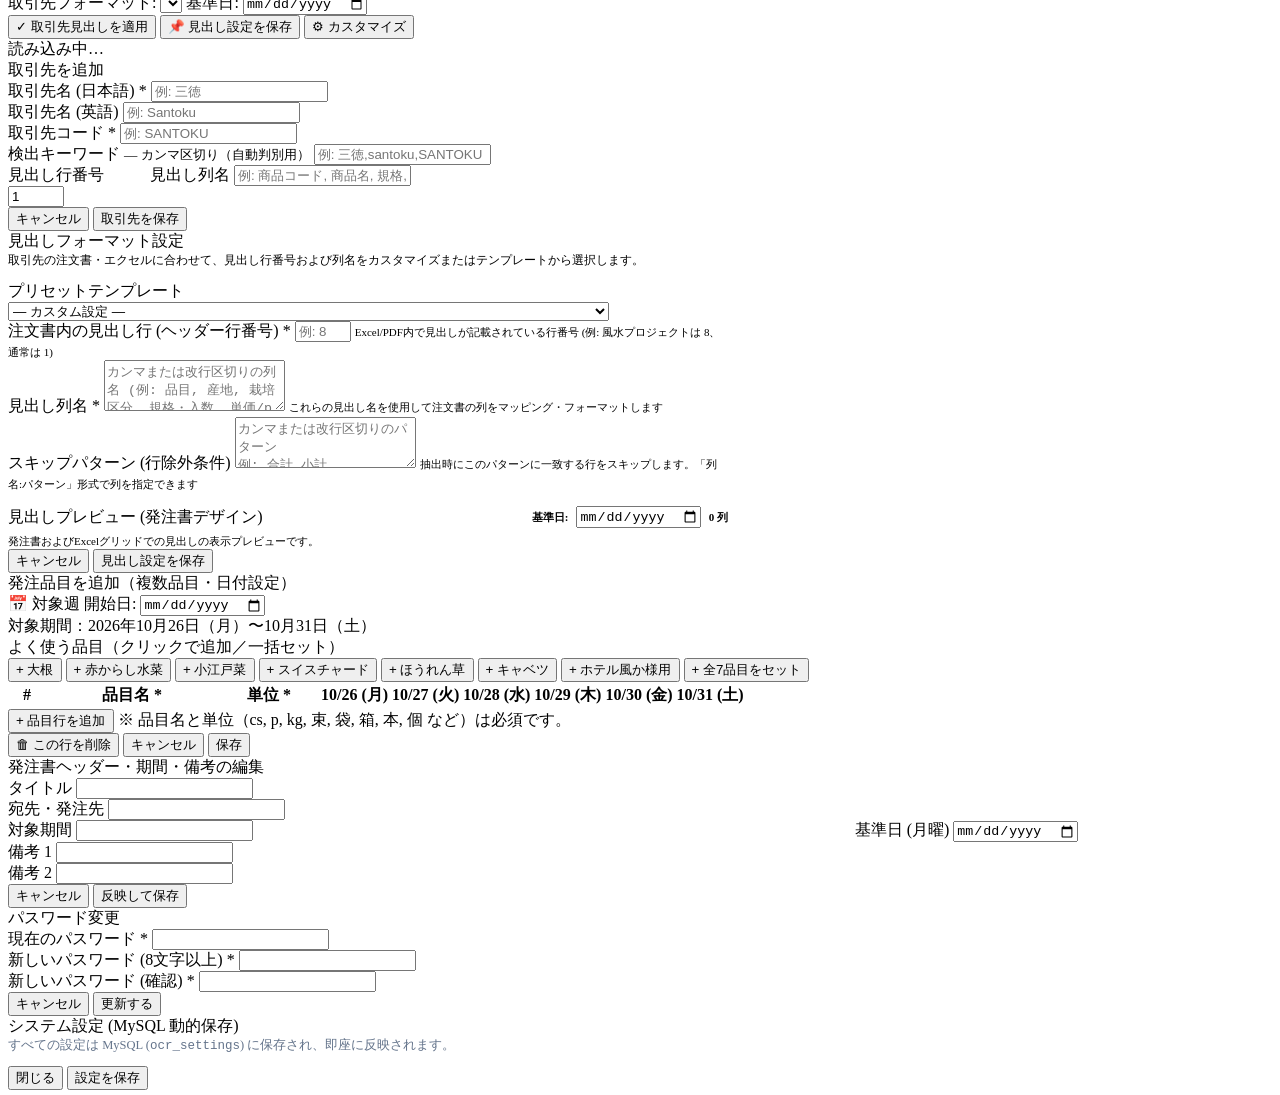
==== commit 34ea5fa9: "feat: add dynamic data column to 発注一覧 (page count + extracted tables) - Backend list_jobs now return" ====
--- a/frontend/templates/index.html
+++ b/frontend/templates/index.html
@@ -302,6 +302,7 @@
                 <th class="sortable" data-col="filename">ファイル名 <span class="sort-icon">↕</span></th>
                 <th class="sortable" data-col="engine">エンジン <span class="sort-icon">↕</span></th>
                 <th class="sortable" data-col="status">ステータス <span class="sort-icon">↕</span></th>
+                <th class="sortable" data-col="data" title="ページ数 / 抽出テーブル数">データ <span class="sort-icon">↕</span></th>
                 <th class="sortable" data-col="confidence">精度 <span class="sort-icon">↕</span></th>
                 <th class="sortable" data-col="time">処理時間 <span class="sort-icon">↕</span></th>
                 <th class="sortable" data-col="date">作成日時 <span class="sort-icon">↓</span></th>
@@ -309,7 +310,7 @@
               </tr>
             </thead>
             <tbody id="orderSheetBody">
-              <tr><td colspan="10" class="sheet-loading">読み込み中…</td></tr>
+              <tr><td colspan="11" class="sheet-loading">読み込み中…</td></tr>
             </tbody>
           </table>
         </div>
@@ -778,6 +779,6 @@
     </div>
   </div>
 
-  <script src="/static/app.js?v=70"></script>
+  <script src="/static/app.js?v=71"></script>
 </body>
 </html>
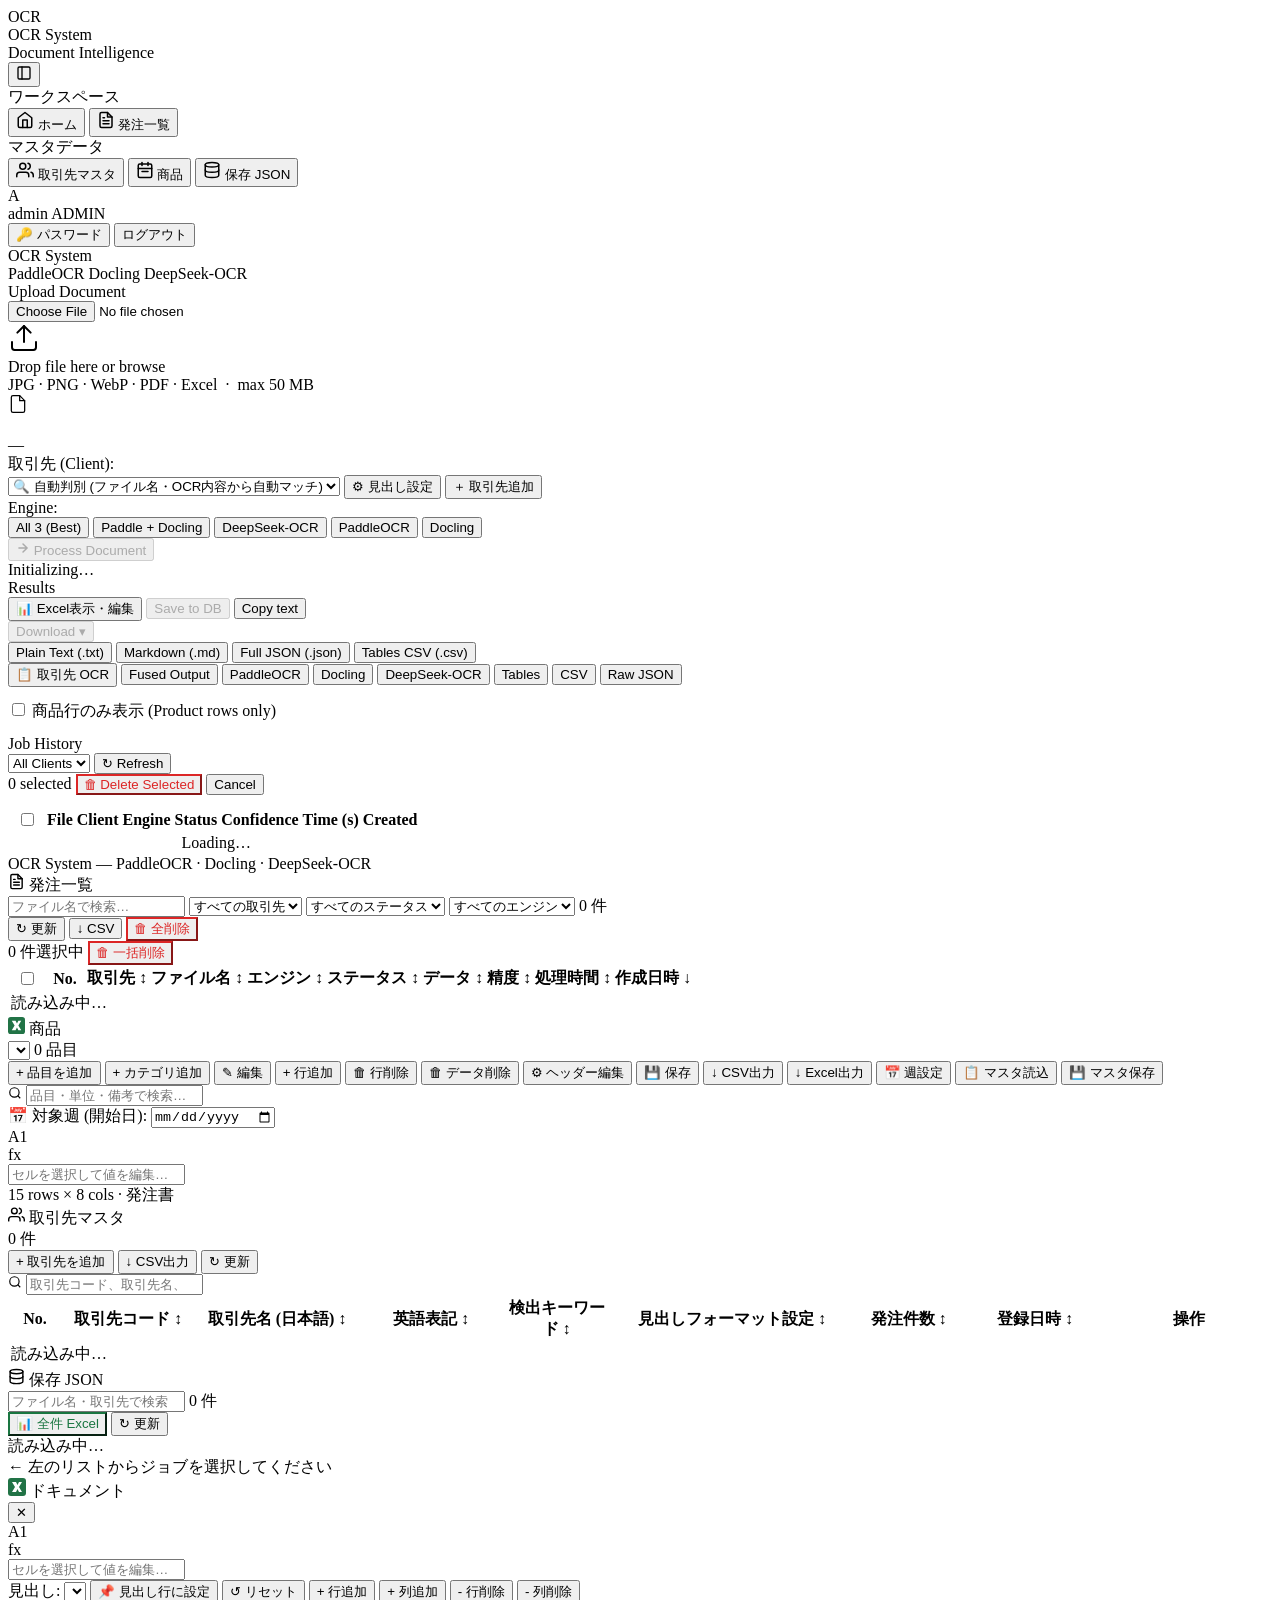
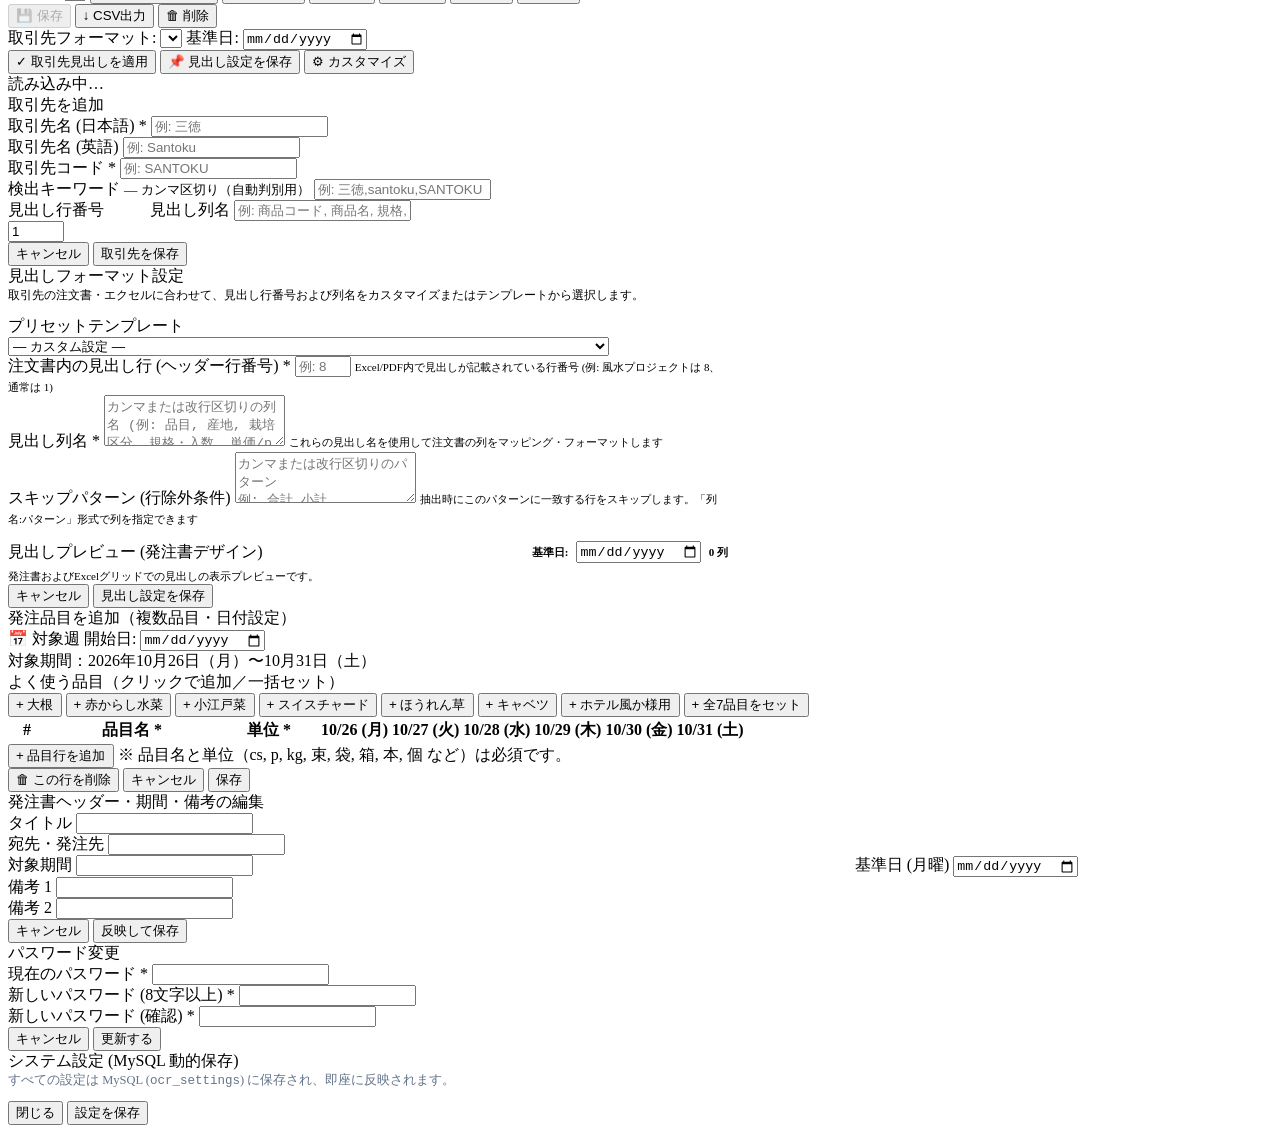
==== commit 79f1930a: "feat: add product-row filter to PaddleOCR lines tab Adds a checkbox toolbar above the PaddleOCR line" ====
--- a/frontend/templates/index.html
+++ b/frontend/templates/index.html
@@ -212,7 +212,15 @@
 
             <div class="tab-panel hidden" id="tab-client-ocr"></div>
             <div class="tab-panel" id="tab-fused"><pre class="text-out" id="fusedText"></pre></div>
-            <div class="tab-panel hidden" id="tab-paddle"><div class="lines-list" id="paddleLines"></div></div>
+            <div class="tab-panel hidden" id="tab-paddle">
+              <div id="paddleToolbar" class="paddle-toolbar hidden">
+                <label class="paddle-filter-label">
+                  <input type="checkbox" id="paddleProductFilter">
+                  <span>商品行のみ表示 (Product rows only)</span>
+                </label>
+              </div>
+              <div class="lines-list" id="paddleLines"></div>
+            </div>
             <div class="tab-panel hidden" id="tab-docling"><pre class="text-out" id="doclingText"></pre></div>
             <div class="tab-panel hidden" id="tab-deepseek"><pre class="text-out" id="deepseekText"></pre></div>
             <div class="tab-panel hidden" id="tab-tables"><div id="tablesOutput"></div></div>
@@ -779,6 +787,6 @@
     </div>
   </div>
 
-  <script src="/static/app.js?v=71"></script>
+  <script src="/static/app.js?v=77"></script>
 </body>
 </html>
